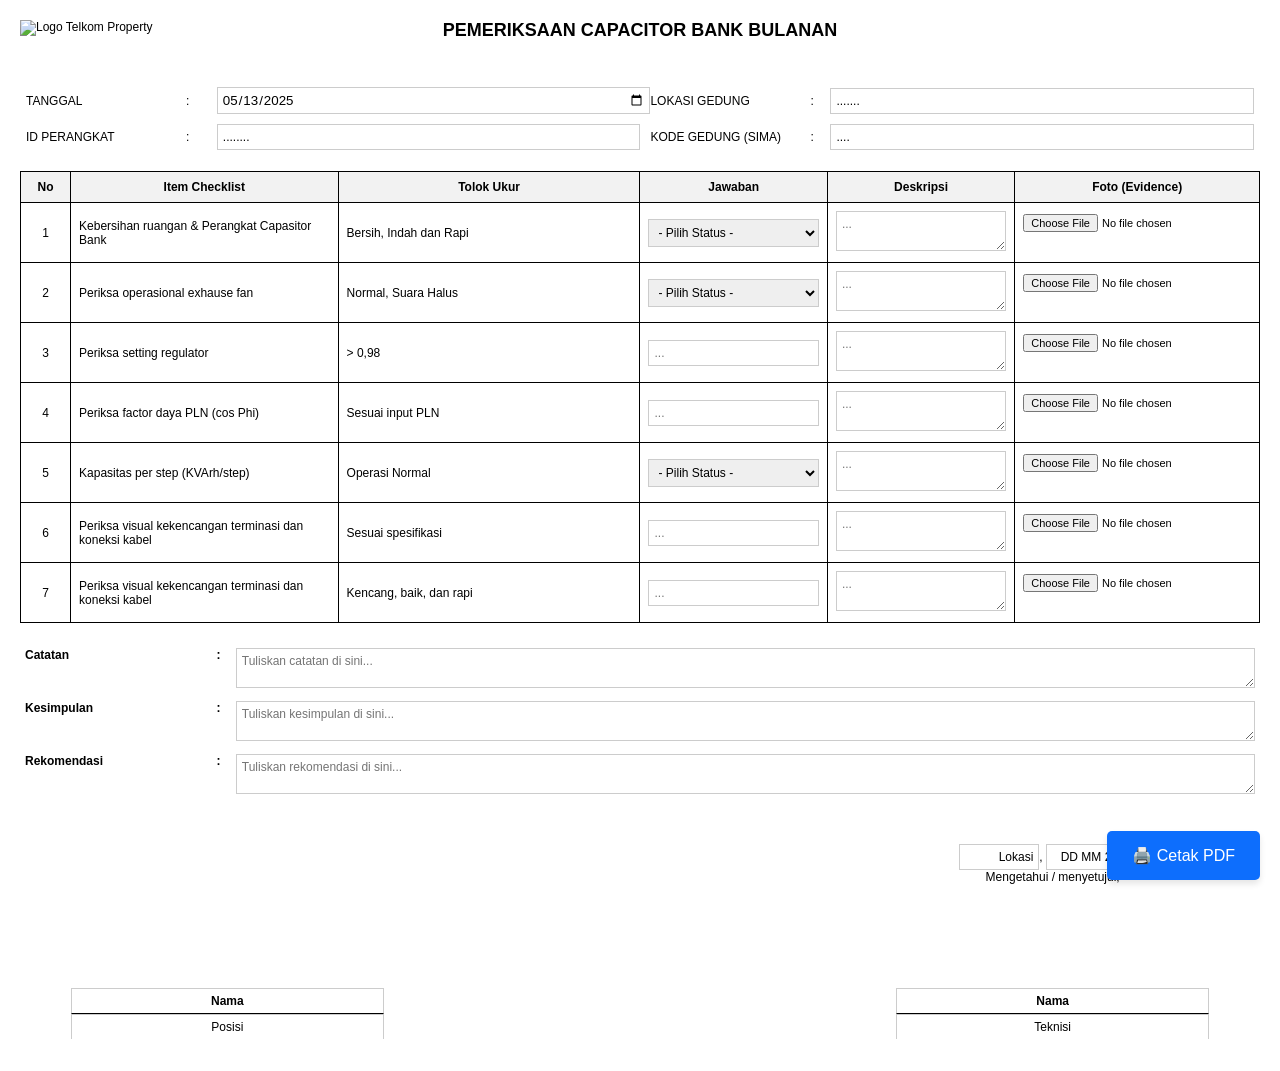
==== CAPACITOR_BULANAN.html @ 98029580 "Add files via upload" ====
<!DOCTYPE html>
<html lang="id">
<head>
    <meta charset="UTF-8">
    <title>Pemeriksaan Capacitor Bank Bulanan</title>
    <style>
        /* Pengaturan Dasar Layar */
        body { font-family: Arial, sans-serif; margin: 20px; font-size: 12px; }
        
        /* Layout Header & Logo */
        .header-container {
            display: flex; align-items: center; justify-content: center;
            position: relative;
            margin-bottom: 40px; /* <--- Ini untuk memberi Jarak/Spasi ke bawah dengan info tabel */
        }
        .logo-wrapper { position: absolute; left: 0; top: 0; }
        .logo-img { max-height: 60px; max-width: 180px; object-fit: contain; }
        
        h2 { text-align: center; margin: 0; }
        
        /* Layout Tabel Informasi */
        .header-info { width: 100%; margin-bottom: 15px; }
        .header-info td { padding: 4px; border: none; }
        
        /* Layout Tabel Checklist */
        table.checklist { width: 100%; border-collapse: collapse; margin-bottom: 20px; table-layout: fixed; word-wrap: break-word;}
        table.checklist, table.checklist th, table.checklist td { border: 1px solid black; }
        table.checklist th, table.checklist td { padding: 8px; vertical-align: middle; }
        table.checklist th { background-color: #f2f2f2; text-align: center; }
        
        /* Layout Tabel Catatan (Di Luar Tabel Utama) */
        table.notes-table { width: 100%; border-collapse: collapse; margin-bottom: 10px; }
        table.notes-table td { padding: 5px; vertical-align: top; border: none; }
        .notes-label { width: 15%; font-weight: bold; }
        .notes-colon { width: 2%; text-align: center; font-weight: bold; }
        .notes-input { width: 83%; }

        /* Input Dasar */
        input[type="text"], select, textarea {
            width: 100%; box-sizing: border-box; padding: 5px;
            font-family: inherit; font-size: inherit; border: 1px solid #ccc;
        }
        .file-input { margin-bottom: 5px; font-size: 11px; width: 100%; }
        
        /* Wrapper Gambar & Tombol Hapus */
        .img-wrapper { position: relative; display: inline-block; margin-top: 5px; }
        .preview-img { max-width: 140px; height: auto; display: none; border: 1px solid #ccc; }
        .btn-remove {
            position: absolute; top: -5px; right: -5px;
            background: #dc3545; color: white; border: none; border-radius: 50%;
            width: 20px; height: 20px; font-size: 12px; font-weight: bold;
            cursor: pointer; display: none; line-height: 18px; text-align: center; padding: 0;
        }
        .btn-remove:hover { background: #c82333; }

        /* Pengaturan Tanda Tangan */
        .signature-table { width: 100%; border: none; margin-top: 30px; text-align: center; }
        .signature-table td { border: none; padding: 10px; }
        .input-inline {
            border: none; border-bottom: 1px dashed #000; background: transparent;
            font-family: inherit; font-size: inherit; text-align: center; padding: 2px;
        }
        .input-inline.bold { font-weight: bold; border-bottom: 1px solid #000; width: 80%; }
        .input-inline.normal { border-bottom: none; width: 80%; }

        /* Tombol Cetak */
        .btn-print {
            position: fixed; bottom: 20px; right: 20px; padding: 15px 25px;
            background-color: #0d6efd; color: white; border: none; border-radius: 5px;
            font-size: 16px; cursor: pointer; box-shadow: 0 4px 6px rgba(0,0,0,0.1); z-index: 1000;
        }
        .btn-print:hover { background-color: #0b5ed7; }

        /* PENGATURAN CETAK (PRINT) */
        @media print {
            body { margin: 0; }
            .no-print { display: none !important; }
            input[type="text"], select, textarea, .input-inline {
                border: none !important; background: transparent !important;
                appearance: none; -webkit-appearance: none; padding: 0; margin: 0;
                color: black; resize: none;
            }
            select { background-image: none !important; }
            ::-ms-expand { display: none; }
            table.checklist th { -webkit-print-color-adjust: exact; print-color-adjust: exact; }
            @page { size: A4; margin: 10mm; }
        }
    </style>
</head>
<body>

    <button class="btn-print no-print" onclick="window.print()">🖨️ Cetak PDF</button>

    <div class="header-container">
        <div class="logo-wrapper">
            <img src="https://telkomproperty.co.id/_next/image?url=%2F_next%2Fstatic%2Fmedia%2FlogoTelkomHeader.ff908c55.png&w=3840&q=75" class="logo-img" alt="Logo Telkom Property">
        </div>
        <h2>PEMERIKSAAN CAPACITOR BANK BULANAN</h2>
    </div>

    <table class="header-info">
        <tr>
            <td width="150">TANGGAL</td>
            <td>:</td>
            <td><input type="date" value="2025-05-13" style="border:1px solid #ccc; font-family:inherit; padding:4px; width:100%;"></td>
            <td width="150">LOKASI GEDUNG</td>
            <td width="10">:</td>
            <td><input type="text" value="......."></td>
        </tr>
        <tr>
            <td>ID PERANGKAT</td>
            <td>:</td>
            <td><input type="text" value="........"></td>
            <td>KODE GEDUNG (SIMA)</td>
            <td>:</td>
            <td><input type="text" value="...."></td>
        </tr>

    </table>

    <table class="checklist">
        <thead>
            <tr>
                <th width="3%">No</th>
                <th width="22%">Item Checklist</th>
                <th width="25%">Tolok Ukur</th>
                <th width="15%">Jawaban</th>
                <th width="15%">Deskripsi</th>
                <th width="20%">Foto (Evidence)</th>
            </tr>
        </thead>
        <tbody id="checklist-body">
        </tbody>
    </table>

    <table class="notes-table">
        <tr>
            <td class="notes-label">Catatan</td>
            <td class="notes-colon">:</td>
            <td class="notes-input"><textarea rows="2" placeholder="Tuliskan catatan di sini..."></textarea></td>
        </tr>
        <tr>
            <td class="notes-label">Kesimpulan</td>
            <td class="notes-colon">:</td>
            <td class="notes-input"><textarea rows="2" placeholder="Tuliskan kesimpulan di sini..."></textarea></td>
        </tr>
        <tr>
            <td class="notes-label">Rekomendasi</td>
            <td class="notes-colon">:</td>
            <td class="notes-input"><textarea rows="2" placeholder="Tuliskan rekomendasi di sini..."></textarea></td>
        </tr>
    </table>

    <table class="signature-table">
        <tr>
            <td width="33%"></td>
            <td width="33%"></td>
            <td width="33%">
                <input type="text" class="input-inline" style="width:80px; text-align:right;" value="Lokasi">, 
                <input type="text" class="input-inline" style="width:100px;" value="DD MM 2025"><br>
                Mengetahui / menyetujui,
            </td>
        </tr>
        <tr>
            <td style="height: 60px;"></td>
            <td></td>
            <td></td>
        </tr>
        <tr>
            <td>
                <input type="text" class="input-inline bold" value="Nama"><br>
                <input type="text" class="input-inline normal" value="Posisi">
            </td>
            <td></td>
            <td>
                <input type="text" class="input-inline bold" value="Nama"><br>
                <input type="text" class="input-inline normal" value="Teknisi">
            </td>
        </tr>
    </table>

<script>
        // --- 1. DATA ITEM CHECKLIST ---
        const items = [
            { id: '1', name: "Kebersihan ruangan & Perangkat Capasitor Bank", type: 'radio', options:['Bersih. Indah. dan Rapi', 'Tidak Bersih. Indah. dan Rapi'], placeholder: 'Bersih, Indah dan Rapi' },
            { id: '2', name: "Periksa operasional exhause fan", type: 'radio', options:['Normal', 'Tidak normal'], placeholder: 'Normal, Suara Halus' },
            { id: '3', name: "Periksa setting regulator", type: 'input',  placeholder: '> 0,98'},
            { id: '4', name: "Periksa factor daya PLN (cos Phi) ", type: 'input',  placeholder: 'Sesuai input PLN'},
            { id: '5', name: "Kapasitas per step (KVArh/step)", type: 'radio', options:['Normal', 'Tidak Normal'] , placeholder: 'Operasi Normal'},
            { id: '6', name: "Periksa visual kekencangan terminasi dan koneksi kabel", type: 'input',  placeholder: 'Sesuai spesifikasi'},
            { id: '7', name: "Periksa visual kekencangan terminasi dan koneksi kabel", type: 'input',  placeholder: 'Kencang, baik, dan rapi'},
        ];

        // --- 2. FUNGSI MERENDER TABEL ---
        const tbody = document.getElementById('checklist-body');
        let tableContent = '';

        items.forEach(item => {
            let jawabanInput = '';
            if (item.type === 'radio') {
                jawabanInput = `<select><option value="">- Pilih Status -</option>${item.options.map(opt => `<option value="${opt}">${opt}</option>`).join('')}</select>`;
            } else if (item.type === 'textarea') {
                jawabanInput = `<textarea rows="2" placeholder="..."></textarea>`;
            } else {
                jawabanInput = `<input type="text" placeholder="...">`;
            }

            tableContent += `
                <tr>
                    <td style="text-align: center;">${item.id}</td>
                    <td>${item.name}</td>
                    <td>${item.placeholder}</td>
                    <td>${jawabanInput}</td>
                    <td><textarea rows="2" placeholder="..."></textarea></td>
                    <td>
                        <input type="file" accept="image/*" id="input_foto${item.id}" class="file-input no-print" onchange="previewAndCompressImage(event, 'foto${item.id}')">
                        <div class="img-wrapper">
                            <img id="foto${item.id}" class="preview-img">
                            <button id="btn_foto${item.id}" class="btn-remove no-print" onclick="removeImage('foto${item.id}')">✖</button>
                        </div>
                    </td>
                </tr>
            `;
        });
        tbody.innerHTML = tableContent;

        // --- 3. FUNGSI KOMPRESI GAMBAR (Setara ~110 DPI) ---
        function compressImage(file, callback) {
            const reader = new FileReader();
            reader.readAsDataURL(file);
            reader.onload = function(event) {
                const img = new Image();
                img.src = event.target.result;
                img.onload = function() {
                    const canvas = document.createElement('canvas');
                    const ctx = canvas.getContext('2d');

                    // Batasi resolusi maksimal 800px agar ringan namun tetap jelas saat diprint
                    const MAX_WIDTH = 800;
                    const MAX_HEIGHT = 800;
                    let width = img.width;
                    let height = img.height;

                    if (width > height) {
                        if (width > MAX_WIDTH) { height *= MAX_WIDTH / width; width = MAX_WIDTH; }
                    } else {
                        if (height > MAX_HEIGHT) { width *= MAX_HEIGHT / height; height = MAX_HEIGHT; }
                    }

                    canvas.width = width;
                    canvas.height = height;
                    ctx.drawImage(img, 0, 0, width, height);

                    // Konversi ke JPEG dengan kualitas 70% (0.7)
                    const compressedDataUrl = canvas.toDataURL('image/jpeg', 0.7);
                    callback(compressedDataUrl);
                };
            };
        }

        // --- 4. FUNGSI UPLOAD, KOMPRESI, & ANTI DUPLIKAT ---
        let uploadedFiles = new Set();

        function previewAndCompressImage(event, imageId) {
            var input = event.target;
            if (input.files && input.files[0]) {
                var file = input.files[0];
                var fileKey = file.name + "_" + file.size + "_" + file.lastModified;

                // Cek Duplikat
                if (uploadedFiles.has(fileKey)) {
                    alert("⚠️ PERINGATAN: Foto '" + file.name + "' sudah digunakan di item lain!");
                    input.value = ""; return;
                }

                // Proses Kompresi
                compressImage(file, function(compressedData) {
                    var imgElement = document.getElementById(imageId);
                    var btnElement = document.getElementById("btn_" + imageId);
                    
                    var oldKey = imgElement.getAttribute("data-filekey");
                    if (oldKey) uploadedFiles.delete(oldKey);

                    uploadedFiles.add(fileKey);
                    imgElement.setAttribute("data-filekey", fileKey);

                    // Tampilkan gambar yang sudah dikompres
                    imgElement.src = compressedData;
                    imgElement.style.display = 'block';
                    btnElement.style.display = 'block'; 
                    input.style.display = 'none'; 
                });
            }
        }

        // --- 5. FUNGSI HAPUS GAMBAR ---
        function removeImage(imageId) {
            var imgElement = document.getElementById(imageId);
            var btnElement = document.getElementById("btn_" + imageId);
            var inputElement = document.getElementById("input_" + imageId);

            var fileKey = imgElement.getAttribute("data-filekey");
            if (fileKey) {
                uploadedFiles.delete(fileKey);
                imgElement.removeAttribute("data-filekey");
            }

            imgElement.src = ""; imgElement.style.display = 'none'; btnElement.style.display = 'none'; 
            inputElement.value = ""; inputElement.style.display = 'block'; 
        }
    </script>
</body>
</html>
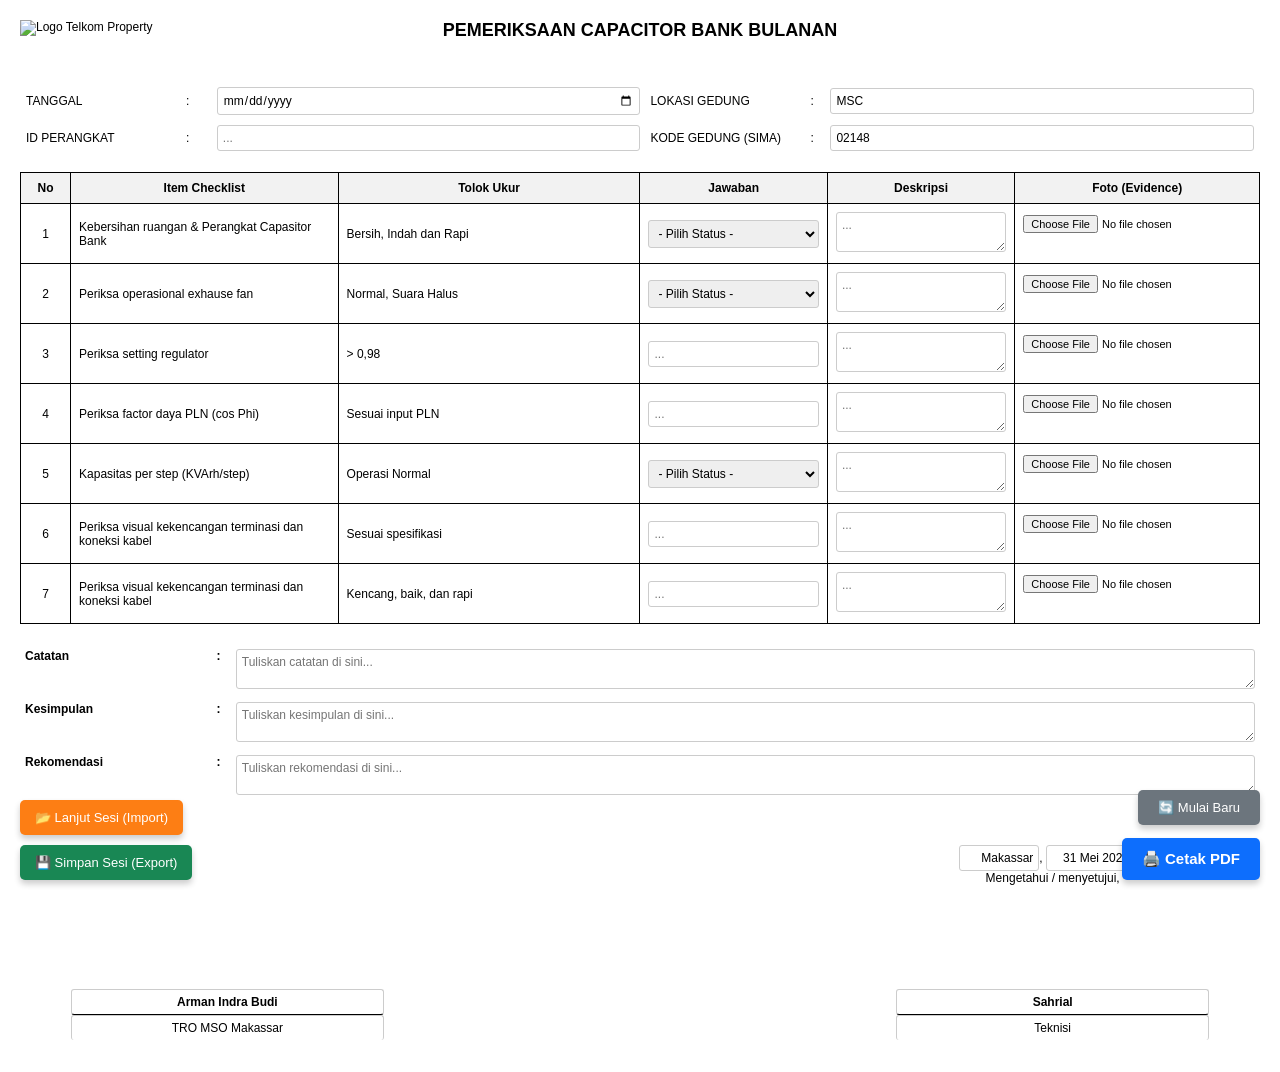
==== commit 414678da: "Add files via upload" ====
--- a/CAPACITOR_BULANAN.html
+++ b/CAPACITOR_BULANAN.html
@@ -5,13 +5,13 @@
     <title>Pemeriksaan Capacitor Bank Bulanan</title>
     <style>
         /* Pengaturan Dasar Layar */
-        body { font-family: Arial, sans-serif; margin: 20px; font-size: 12px; }
+        body { font-family: 'Segoe UI', Arial, sans-serif; margin: 20px; font-size: 12px; }
         
         /* Layout Header & Logo */
         .header-container {
             display: flex; align-items: center; justify-content: center;
             position: relative;
-            margin-bottom: 40px; /* <--- Ini untuk memberi Jarak/Spasi ke bawah dengan info tabel */
+            margin-bottom: 40px; 
         }
         .logo-wrapper { position: absolute; left: 0; top: 0; }
         .logo-img { max-height: 60px; max-width: 180px; object-fit: contain; }
@@ -36,13 +36,18 @@
         .notes-input { width: 83%; }
 
         /* Input Dasar */
-        input[type="text"], select, textarea {
+        input[type="text"], input[type="date"], select, textarea {
             width: 100%; box-sizing: border-box; padding: 5px;
-            font-family: inherit; font-size: inherit; border: 1px solid #ccc;
+            font-family: inherit; font-size: inherit; border: 1px solid #ccc; border-radius: 3px;
         }
         .file-input { margin-bottom: 5px; font-size: 11px; width: 100%; }
-        
+
+        /* Highlight Merah untuk Field Kosong (Validasi) */
+        .error-field { border: 2px solid #dc3545 !important; background-color: #fff0f0 !important; }
+        .error-img { border: 2px dashed #dc3545 !important; padding: 5px; border-radius: 5px; background-color: #fff0f0; }
+
         /* Wrapper Gambar & Tombol Hapus */
+        .img-container { min-height: 30px; }
         .img-wrapper { position: relative; display: inline-block; margin-top: 5px; }
         .preview-img { max-width: 140px; height: auto; display: none; border: 1px solid #ccc; }
         .btn-remove {
@@ -63,23 +68,46 @@
         .input-inline.bold { font-weight: bold; border-bottom: 1px solid #000; width: 80%; }
         .input-inline.normal { border-bottom: none; width: 80%; }
 
-        /* Tombol Cetak */
+        /* ================= TATA LETAK TOMBOL ================= */
         .btn-print {
-            position: fixed; bottom: 20px; right: 20px; padding: 15px 25px;
+            position: fixed; bottom: 20px; right: 20px; padding: 12px 20px;
             background-color: #0d6efd; color: white; border: none; border-radius: 5px;
-            font-size: 16px; cursor: pointer; box-shadow: 0 4px 6px rgba(0,0,0,0.1); z-index: 1000;
+            font-size: 15px; font-weight: bold; cursor: pointer; box-shadow: 0 4px 6px rgba(0,0,0,0.2); z-index: 1000;
         }
         .btn-print:hover { background-color: #0b5ed7; }
+        
+        .btn-reset {
+            position: fixed; bottom: 75px; right: 20px; padding: 10px 20px;
+            background-color: #6c757d; color: white; border: none; border-radius: 5px;
+            font-size: 13px; cursor: pointer; box-shadow: 0 4px 6px rgba(0,0,0,0.2); z-index: 1000;
+        }
+        .btn-reset:hover { background-color: #5a6268; }
+
+        .btn-export {
+            position: fixed; bottom: 20px; left: 20px; padding: 10px 15px;
+            background-color: #198754; color: white; border: none; border-radius: 5px;
+            font-size: 13px; cursor: pointer; box-shadow: 0 4px 6px rgba(0,0,0,0.2); z-index: 1000;
+        }
+        .btn-export:hover { background-color: #157347; }
+        
+        .btn-import {
+            position: fixed; bottom: 65px; left: 20px; padding: 10px 15px;
+            background-color: #fd7e14; color: white; border: none; border-radius: 5px;
+            font-size: 13px; cursor: pointer; box-shadow: 0 4px 6px rgba(0,0,0,0.2); z-index: 1000;
+        }
+        .btn-import:hover { background-color: #e37112; }
 
         /* PENGATURAN CETAK (PRINT) */
         @media print {
             body { margin: 0; }
             .no-print { display: none !important; }
-            input[type="text"], select, textarea, .input-inline {
+            input[type="text"], input[type="date"], select, textarea, .input-inline {
                 border: none !important; background: transparent !important;
                 appearance: none; -webkit-appearance: none; padding: 0; margin: 0;
                 color: black; resize: none;
             }
+            .error-field { background-color: transparent !important; }
+            .error-img { border: none !important; background-color: transparent !important; padding: 0; }
             select { background-image: none !important; }
             ::-ms-expand { display: none; }
             table.checklist th { -webkit-print-color-adjust: exact; print-color-adjust: exact; }
@@ -89,7 +117,12 @@
 </head>
 <body>
 
-    <button class="btn-print no-print" onclick="window.print()">🖨️ Cetak PDF</button>
+    <button class="btn-print no-print" onclick="validateAndPrint()">🖨️ Cetak PDF</button>
+    <button class="btn-reset no-print" onclick="resetForm()">🔄 Mulai Baru</button>
+
+    <button class="btn-export no-print" onclick="exportSession()">💾 Simpan Sesi (Export)</button>
+    <button class="btn-import no-print" onclick="document.getElementById('importFile').click()">📂 Lanjut Sesi (Import)</button>
+    <input type="file" id="importFile" accept=".json" style="display: none;" class="no-print" onchange="importSession(event)">
 
     <div class="header-container">
         <div class="logo-wrapper">
@@ -102,20 +135,19 @@
         <tr>
             <td width="150">TANGGAL</td>
             <td>:</td>
-            <td><input type="date" value="2025-05-13" style="border:1px solid #ccc; font-family:inherit; padding:4px; width:100%;"></td>
+            <td><input type="date" value="" class="save-target"></td>
             <td width="150">LOKASI GEDUNG</td>
             <td width="10">:</td>
-            <td><input type="text" value="......."></td>
+            <td><input type="text" value="MSC" class="save-target"></td>
         </tr>
         <tr>
             <td>ID PERANGKAT</td>
             <td>:</td>
-            <td><input type="text" value="........"></td>
+            <td><input type="text" value="" placeholder="..." class="save-target"></td>
             <td>KODE GEDUNG (SIMA)</td>
             <td>:</td>
-            <td><input type="text" value="...."></td>
-        </tr>
-
+            <td><input type="text" value="02148" class="save-target"></td>
+        </tr>
     </table>
 
     <table class="checklist">
@@ -137,17 +169,17 @@
         <tr>
             <td class="notes-label">Catatan</td>
             <td class="notes-colon">:</td>
-            <td class="notes-input"><textarea rows="2" placeholder="Tuliskan catatan di sini..."></textarea></td>
+            <td class="notes-input"><textarea rows="2" placeholder="Tuliskan catatan di sini..." class="save-target"></textarea></td>
         </tr>
         <tr>
             <td class="notes-label">Kesimpulan</td>
             <td class="notes-colon">:</td>
-            <td class="notes-input"><textarea rows="2" placeholder="Tuliskan kesimpulan di sini..."></textarea></td>
+            <td class="notes-input"><textarea rows="2" placeholder="Tuliskan kesimpulan di sini..." class="save-target"></textarea></td>
         </tr>
         <tr>
             <td class="notes-label">Rekomendasi</td>
             <td class="notes-colon">:</td>
-            <td class="notes-input"><textarea rows="2" placeholder="Tuliskan rekomendasi di sini..."></textarea></td>
+            <td class="notes-input"><textarea rows="2" placeholder="Tuliskan rekomendasi di sini..." class="save-target"></textarea></td>
         </tr>
     </table>
 
@@ -156,8 +188,8 @@
             <td width="33%"></td>
             <td width="33%"></td>
             <td width="33%">
-                <input type="text" class="input-inline" style="width:80px; text-align:right;" value="Lokasi">, 
-                <input type="text" class="input-inline" style="width:100px;" value="DD MM 2025"><br>
+                <input type="text" class="input-inline save-target" style="width:80px; text-align:right;" value="Makassar">, 
+                <input type="text" class="input-inline save-target" style="width:100px;" value="31 Mei 2025"><br>
                 Mengetahui / menyetujui,
             </td>
         </tr>
@@ -168,18 +200,18 @@
         </tr>
         <tr>
             <td>
-                <input type="text" class="input-inline bold" value="Nama"><br>
-                <input type="text" class="input-inline normal" value="Posisi">
+                <input type="text" class="input-inline bold save-target" value="Arman Indra Budi"><br>
+                <input type="text" class="input-inline normal save-target" value="TRO MSO Makassar">
             </td>
             <td></td>
             <td>
-                <input type="text" class="input-inline bold" value="Nama"><br>
-                <input type="text" class="input-inline normal" value="Teknisi">
+                <input type="text" class="input-inline bold save-target" value="Sahrial"><br>
+                <input type="text" class="input-inline normal save-target" value="Teknisi">
             </td>
         </tr>
     </table>
 
-<script>
+    <script>
         // --- 1. DATA ITEM CHECKLIST ---
         const items = [
             { id: '1', name: "Kebersihan ruangan & Perangkat Capasitor Bank", type: 'radio', options:['Bersih. Indah. dan Rapi', 'Tidak Bersih. Indah. dan Rapi'], placeholder: 'Bersih, Indah dan Rapi' },
@@ -198,11 +230,11 @@
         items.forEach(item => {
             let jawabanInput = '';
             if (item.type === 'radio') {
-                jawabanInput = `<select><option value="">- Pilih Status -</option>${item.options.map(opt => `<option value="${opt}">${opt}</option>`).join('')}</select>`;
+                jawabanInput = `<select class="save-target"><option value="">- Pilih Status -</option>${item.options.map(opt => `<option value="${opt}">${opt}</option>`).join('')}</select>`;
             } else if (item.type === 'textarea') {
-                jawabanInput = `<textarea rows="2" placeholder="..."></textarea>`;
+                jawabanInput = `<textarea rows="2" placeholder="..." class="save-target"></textarea>`;
             } else {
-                jawabanInput = `<input type="text" placeholder="...">`;
+                jawabanInput = `<input type="text" placeholder="..." class="save-target">`;
             }
 
             tableContent += `
@@ -211,12 +243,14 @@
                     <td>${item.name}</td>
                     <td>${item.placeholder}</td>
                     <td>${jawabanInput}</td>
-                    <td><textarea rows="2" placeholder="..."></textarea></td>
+                    <td><textarea rows="2" placeholder="..." class="save-target"></textarea></td>
                     <td>
-                        <input type="file" accept="image/*" id="input_foto${item.id}" class="file-input no-print" onchange="previewAndCompressImage(event, 'foto${item.id}')">
-                        <div class="img-wrapper">
-                            <img id="foto${item.id}" class="preview-img">
-                            <button id="btn_foto${item.id}" class="btn-remove no-print" onclick="removeImage('foto${item.id}')">✖</button>
+                        <div class="img-container" id="container_foto${item.id}">
+                            <input type="file" accept="image/*" id="input_foto${item.id}" class="file-input no-print" onchange="previewAndCompressImage(event, 'foto${item.id}')">
+                            <div class="img-wrapper">
+                                <img id="foto${item.id}" class="preview-img">
+                                <button id="btn_foto${item.id}" class="btn-remove no-print" onclick="removeImage('foto${item.id}')">✖</button>
+                            </div>
                         </div>
                     </td>
                 </tr>
@@ -224,7 +258,143 @@
         });
         tbody.innerHTML = tableContent;
 
-        // --- 3. FUNGSI KOMPRESI GAMBAR (Setara ~110 DPI) ---
+        // =========================================================================
+        // 3. FITUR AUTO-SAVE (LOCAL STORAGE)
+        // =========================================================================
+        const SESSION_KEY = "Checklist_" + document.title.replace(/\s+/g, '_');
+
+        function saveSession() {
+            const data = { inputs: [], images: {} };
+            
+            document.querySelectorAll('.save-target, input[type="date"]').forEach(el => {
+                data.inputs.push(el.value);
+            });
+
+            document.querySelectorAll('.preview-img').forEach(img => {
+                if (img.src && img.style.display === 'block') {
+                    data.images[img.id] = { src: img.src, fileKey: img.getAttribute('data-filekey') };
+                }
+            });
+            localStorage.setItem(SESSION_KEY, JSON.stringify(data));
+        }
+
+        function loadSession() {
+            const stored = localStorage.getItem(SESSION_KEY);
+            if (stored) {
+                const data = JSON.parse(stored);
+                
+                document.querySelectorAll('.save-target, input[type="date"]').forEach((el, index) => {
+                    if (data.inputs[index] !== undefined) el.value = data.inputs[index];
+                });
+
+                for (let id in data.images) {
+                    let imgInfo = data.images[id];
+                    let imgElement = document.getElementById(id);
+                    let btnElement = document.getElementById("btn_" + id);
+                    let inputElement = document.getElementById("input_" + id);
+
+                    if (imgElement && imgInfo.src) {
+                        imgElement.src = imgInfo.src;
+                        imgElement.style.display = 'block';
+                        imgElement.setAttribute("data-filekey", imgInfo.fileKey);
+                        uploadedFiles.add(imgInfo.fileKey); 
+                        
+                        if (btnElement) btnElement.style.display = 'block';
+                        if (inputElement) inputElement.style.display = 'none';
+                    }
+                }
+            }
+        }
+
+        document.addEventListener('input', saveSession);
+        document.addEventListener('change', saveSession);
+        window.onload = loadSession;
+
+        // =========================================================================
+        // 4. FITUR EXPORT & IMPORT (PINDAH DEVICE)
+        // =========================================================================
+        function exportSession() {
+            saveSession(); 
+            const stored = localStorage.getItem(SESSION_KEY);
+            if (!stored || JSON.parse(stored).inputs.every(val => val === "")) {
+                return alert("Belum ada data untuk diexport!");
+            }
+
+            const dataStr = "data:text/json;charset=utf-8," + encodeURIComponent(stored);
+            const downloadAnchorNode = document.createElement('a');
+            downloadAnchorNode.setAttribute("href", dataStr);
+            downloadAnchorNode.setAttribute("download", SESSION_KEY + "_Export.json");
+            document.body.appendChild(downloadAnchorNode); 
+            downloadAnchorNode.click();
+            downloadAnchorNode.remove();
+        }
+
+        function importSession(event) {
+            const file = event.target.files[0];
+            if (!file) return;
+
+            const reader = new FileReader();
+            reader.onload = function(e) {
+                try {
+                    JSON.parse(e.target.result); 
+                    localStorage.setItem(SESSION_KEY, e.target.result);
+                    alert("✅ Sesi berhasil dimuat! Halaman akan dimuat ulang.");
+                    location.reload(); 
+                } catch(err) {
+                    alert("❌ File sesi tidak valid atau rusak!");
+                }
+                event.target.value = ""; 
+            };
+            reader.readAsText(file);
+        }
+
+        // =========================================================================
+        // 5. FITUR VALIDASI SEBELUM CETAK
+        // =========================================================================
+        function validateAndPrint() {
+            let isValid = true;
+
+            document.querySelectorAll('.save-target, input[type="date"]').forEach(el => {
+                el.classList.remove('error-field'); 
+                if (el.value.trim() === '') {
+                    el.classList.add('error-field');
+                    isValid = false;
+                }
+            });
+
+            items.forEach(item => {
+                let img = document.getElementById('foto' + item.id);
+                let container = document.getElementById('container_foto' + item.id);
+                if (container) container.classList.remove('error-img');
+
+                if (img && img.style.display !== 'block') {
+                    if (container) container.classList.add('error-img');
+                    isValid = false;
+                }
+            });
+
+            if (isValid) {
+                window.print();
+            } else {
+                alert("⚠️ GAGAL MENCETAK!\n\nHarap isi semua kotak dan unggah semua foto bukti. (Periksa bagian yang ditandai merah).");
+            }
+        }
+
+        // =========================================================================
+        // 6. FITUR RESET FORM
+        // =========================================================================
+        function resetForm() {
+            if (confirm("⚠️ PERINGATAN!\nApakah Anda yakin ingin MENGHAPUS semua isian dan foto untuk memulai inspeksi baru? Data lama tidak bisa dikembalikan kecuali sudah Anda Export.")) {
+                localStorage.removeItem(SESSION_KEY);
+                location.reload(); 
+            }
+        }
+
+        // =========================================================================
+        // 7. FUNGSI KOMPRESI & ANTI DUPLIKAT GAMBAR
+        // =========================================================================
+        let uploadedFiles = new Set();
+
         function compressImage(file, callback) {
             const reader = new FileReader();
             reader.readAsDataURL(file);
@@ -234,32 +404,18 @@
                 img.onload = function() {
                     const canvas = document.createElement('canvas');
                     const ctx = canvas.getContext('2d');
-
-                    // Batasi resolusi maksimal 800px agar ringan namun tetap jelas saat diprint
-                    const MAX_WIDTH = 800;
-                    const MAX_HEIGHT = 800;
-                    let width = img.width;
-                    let height = img.height;
-
-                    if (width > height) {
-                        if (width > MAX_WIDTH) { height *= MAX_WIDTH / width; width = MAX_WIDTH; }
-                    } else {
-                        if (height > MAX_HEIGHT) { width *= MAX_HEIGHT / height; height = MAX_HEIGHT; }
-                    }
-
-                    canvas.width = width;
-                    canvas.height = height;
+                    const MAX_WIDTH = 800; const MAX_HEIGHT = 800;
+                    let width = img.width; let height = img.height;
+
+                    if (width > height) { if (width > MAX_WIDTH) { height *= MAX_WIDTH / width; width = MAX_WIDTH; } } 
+                    else { if (height > MAX_HEIGHT) { width *= MAX_HEIGHT / height; height = MAX_HEIGHT; } }
+
+                    canvas.width = width; canvas.height = height;
                     ctx.drawImage(img, 0, 0, width, height);
-
-                    // Konversi ke JPEG dengan kualitas 70% (0.7)
-                    const compressedDataUrl = canvas.toDataURL('image/jpeg', 0.7);
-                    callback(compressedDataUrl);
+                    callback(canvas.toDataURL('image/jpeg', 0.7));
                 };
             };
         }
-
-        // --- 4. FUNGSI UPLOAD, KOMPRESI, & ANTI DUPLIKAT ---
-        let uploadedFiles = new Set();
 
         function previewAndCompressImage(event, imageId) {
             var input = event.target;
@@ -267,13 +423,11 @@
                 var file = input.files[0];
                 var fileKey = file.name + "_" + file.size + "_" + file.lastModified;
 
-                // Cek Duplikat
                 if (uploadedFiles.has(fileKey)) {
                     alert("⚠️ PERINGATAN: Foto '" + file.name + "' sudah digunakan di item lain!");
                     input.value = ""; return;
                 }
 
-                // Proses Kompresi
                 compressImage(file, function(compressedData) {
                     var imgElement = document.getElementById(imageId);
                     var btnElement = document.getElementById("btn_" + imageId);
@@ -284,16 +438,17 @@
                     uploadedFiles.add(fileKey);
                     imgElement.setAttribute("data-filekey", fileKey);
 
-                    // Tampilkan gambar yang sudah dikompres
                     imgElement.src = compressedData;
                     imgElement.style.display = 'block';
                     btnElement.style.display = 'block'; 
                     input.style.display = 'none'; 
+                    
+                    document.getElementById('container_' + imageId).classList.remove('error-img');
+                    saveSession(); 
                 });
             }
         }
 
-        // --- 5. FUNGSI HAPUS GAMBAR ---
         function removeImage(imageId) {
             var imgElement = document.getElementById(imageId);
             var btnElement = document.getElementById("btn_" + imageId);
@@ -307,6 +462,7 @@
 
             imgElement.src = ""; imgElement.style.display = 'none'; btnElement.style.display = 'none'; 
             inputElement.value = ""; inputElement.style.display = 'block'; 
+            saveSession(); 
         }
     </script>
 </body>
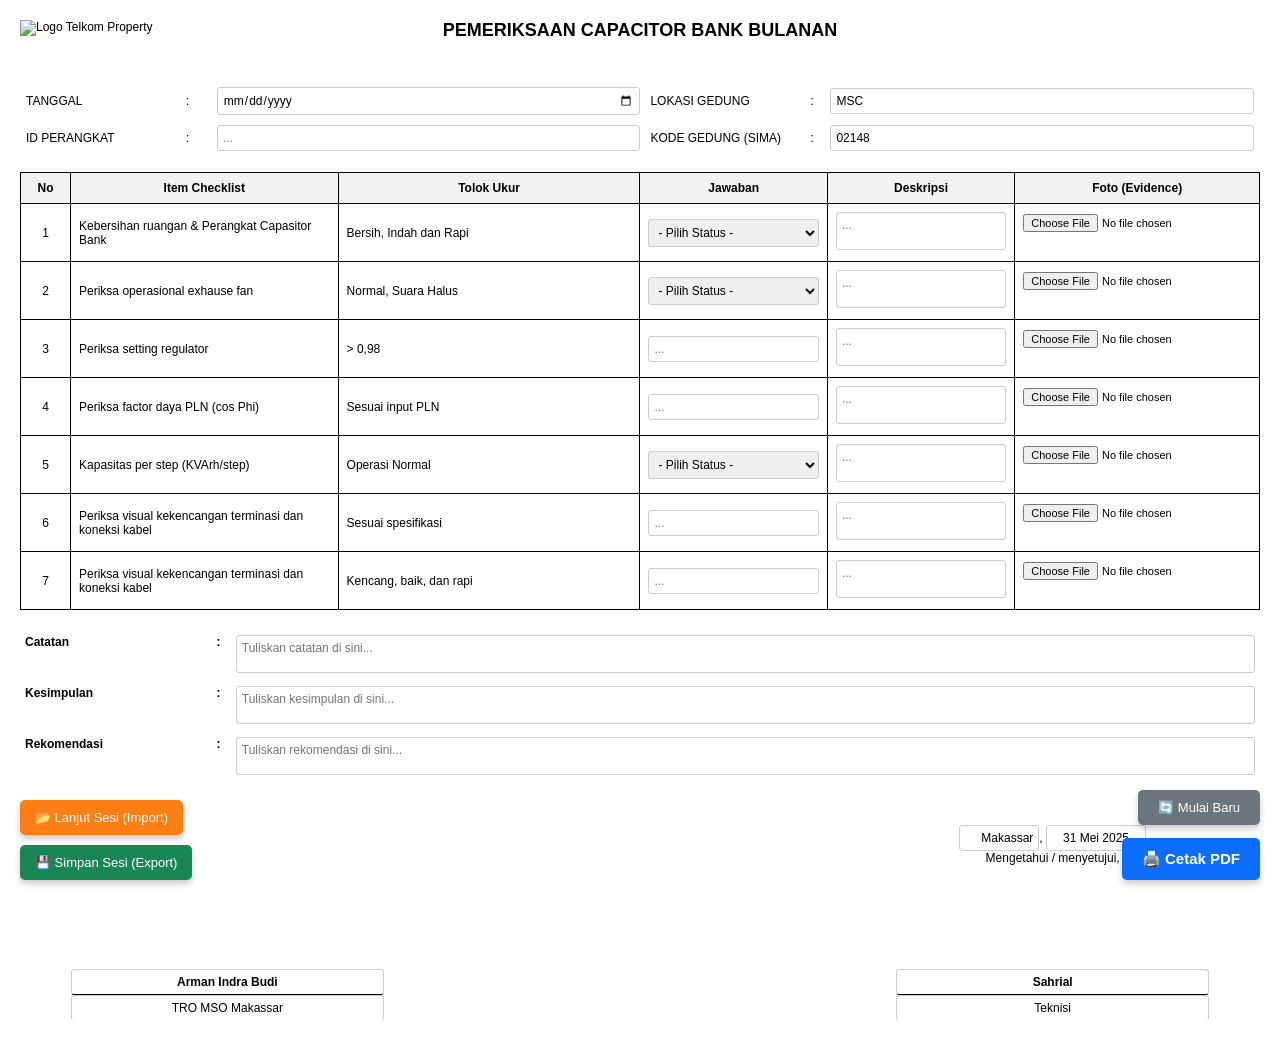
==== commit c4dd02e7: "Update CAPACITOR_BULANAN.html" ====
--- a/CAPACITOR_BULANAN.html
+++ b/CAPACITOR_BULANAN.html
@@ -40,6 +40,26 @@
             width: 100%; box-sizing: border-box; padding: 5px;
             font-family: inherit; font-size: inherit; border: 1px solid #ccc; border-radius: 3px;
         }
+
+        /* Tampilan Textarea di Layar */
+        textarea {
+            resize: none; 
+            overflow: hidden; 
+            white-space: pre-wrap; 
+            word-wrap: break-word; 
+            min-height: 35px; 
+        }
+
+        /* Elemen Bayangan Khusus untuk Print (Jawaban & Deskripsi) */
+        .print-text {
+            display: none; /* Sembunyikan di layar normal */
+            white-space: pre-wrap;
+            word-wrap: break-word;
+            padding: 2px 0;
+            font-family: inherit;
+            font-size: inherit;
+        }
+
         .file-input { margin-bottom: 5px; font-size: 11px; width: 100%; }
 
         /* Highlight Merah untuk Field Kosong (Validasi) */
@@ -101,17 +121,33 @@
         @media print {
             body { margin: 0; }
             .no-print { display: none !important; }
-            input[type="text"], input[type="date"], select, textarea, .input-inline {
+            
+            /* Sembunyikan styling kotak pada tabel info atas */
+            .header-info input[type="text"], .header-info input[type="date"], .input-inline {
                 border: none !important; background: transparent !important;
                 appearance: none; -webkit-appearance: none; padding: 0; margin: 0;
-                color: black; resize: none;
-            }
-            .error-field { background-color: transparent !important; }
+                color: black;
+            }
+
+            .error-field { background-color: transparent !important; border: none !important; }
             .error-img { border: none !important; background-color: transparent !important; padding: 0; }
             select { background-image: none !important; }
             ::-ms-expand { display: none; }
+            @page { size: A4; margin: 10mm; }
+
+            /* Paksa tabel tidak meluber */
+            table.checklist { width: 100% !important; table-layout: fixed !important; }
             table.checklist th { -webkit-print-color-adjust: exact; print-color-adjust: exact; }
-            @page { size: A4; margin: 10mm; }
+            table.checklist td { word-wrap: break-word !important; }
+
+            /* Mengecilkan Tolok Ukur (kolom 3) dan memperbesar Jawaban (kolom 4) */
+            table.checklist th:nth-child(3) { width: 18% !important; } 
+            table.checklist th:nth-child(4) { width: 22% !important; } 
+
+            /* Matikan Select, Input text, dan Textarea di dalam tabel checklist... */
+            #checklist-body .save-target { display: none !important; }
+            /* ...lalu nyalakan Div Bayangan sebagai gantinya! */
+            .print-text { display: block !important; }
         }
     </style>
 </head>
@@ -259,9 +295,14 @@
         tbody.innerHTML = tableContent;
 
         // =========================================================================
-        // 3. FITUR AUTO-SAVE (LOCAL STORAGE)
+        // 3. FITUR AUTO-SAVE (LOCAL STORAGE) & AUTO-RESIZE TEXTAREA
         // =========================================================================
         const SESSION_KEY = "Checklist_" + document.title.replace(/\s+/g, '_');
+
+        function autoResizeTextarea(textarea) {
+            textarea.style.height = 'auto';
+            textarea.style.height = (textarea.scrollHeight) + 'px';
+        }
 
         function saveSession() {
             const data = { inputs: [], images: {} };
@@ -304,9 +345,17 @@
                     }
                 }
             }
-        }
-
-        document.addEventListener('input', saveSession);
+            // Panggil auto-resize untuk semua textarea saat halaman dimuat
+            document.querySelectorAll('textarea').forEach(el => autoResizeTextarea(el));
+        }
+
+        document.addEventListener('input', function(event) {
+            if (event.target.tagName.toLowerCase() === 'textarea') {
+                autoResizeTextarea(event.target);
+            }
+            saveSession();
+        });
+
         document.addEventListener('change', saveSession);
         window.onload = loadSession;
 
@@ -349,10 +398,33 @@
         }
 
         // =========================================================================
-        // 5. FITUR VALIDASI SEBELUM CETAK
+        // 5. FITUR VALIDASI SEBELUM CETAK & DIV BAYANGAN
         // =========================================================================
         function validateAndPrint() {
             let isValid = true;
+
+            // --- TRIK JITU: Buat div bayangan khusus untuk print (Berlaku untuk Jawaban & Deskripsi) ---
+            document.querySelectorAll('#checklist-body .save-target').forEach(el => {
+                let printDiv = el.nextElementSibling;
+                // Jika belum ada div bayangan, buat elemen baru
+                if (!printDiv || !printDiv.classList.contains('print-text')) {
+                    printDiv = document.createElement('div');
+                    printDiv.className = 'print-text';
+                    el.parentNode.insertBefore(printDiv, el.nextSibling);
+                }
+                
+                // Ambil nilai text (Khusus <select>, ambil label teksnya, bukan valuenya saja)
+                let textValue = el.value;
+                if (el.tagName.toLowerCase() === 'select' && el.selectedIndex > -1) {
+                    textValue = el.options[el.selectedIndex].text;
+                    if (el.value === "") textValue = ""; // Hilangkan tulisan "- Pilih Status -" jika tidak diisi
+                }
+                
+                printDiv.textContent = textValue || "\u00A0"; // \u00A0 agar spasi kosong tetap membentuk bentuk kotak
+            });
+
+            // Pastikan textarea non-tabel (catatan, dll) juga menyesuaikan ukurannya sebelum cetak
+            document.querySelectorAll('textarea').forEach(el => autoResizeTextarea(el));
 
             document.querySelectorAll('.save-target, input[type="date"]').forEach(el => {
                 el.classList.remove('error-field'); 
@@ -466,4 +538,4 @@
         }
     </script>
 </body>
-</html>+</html>
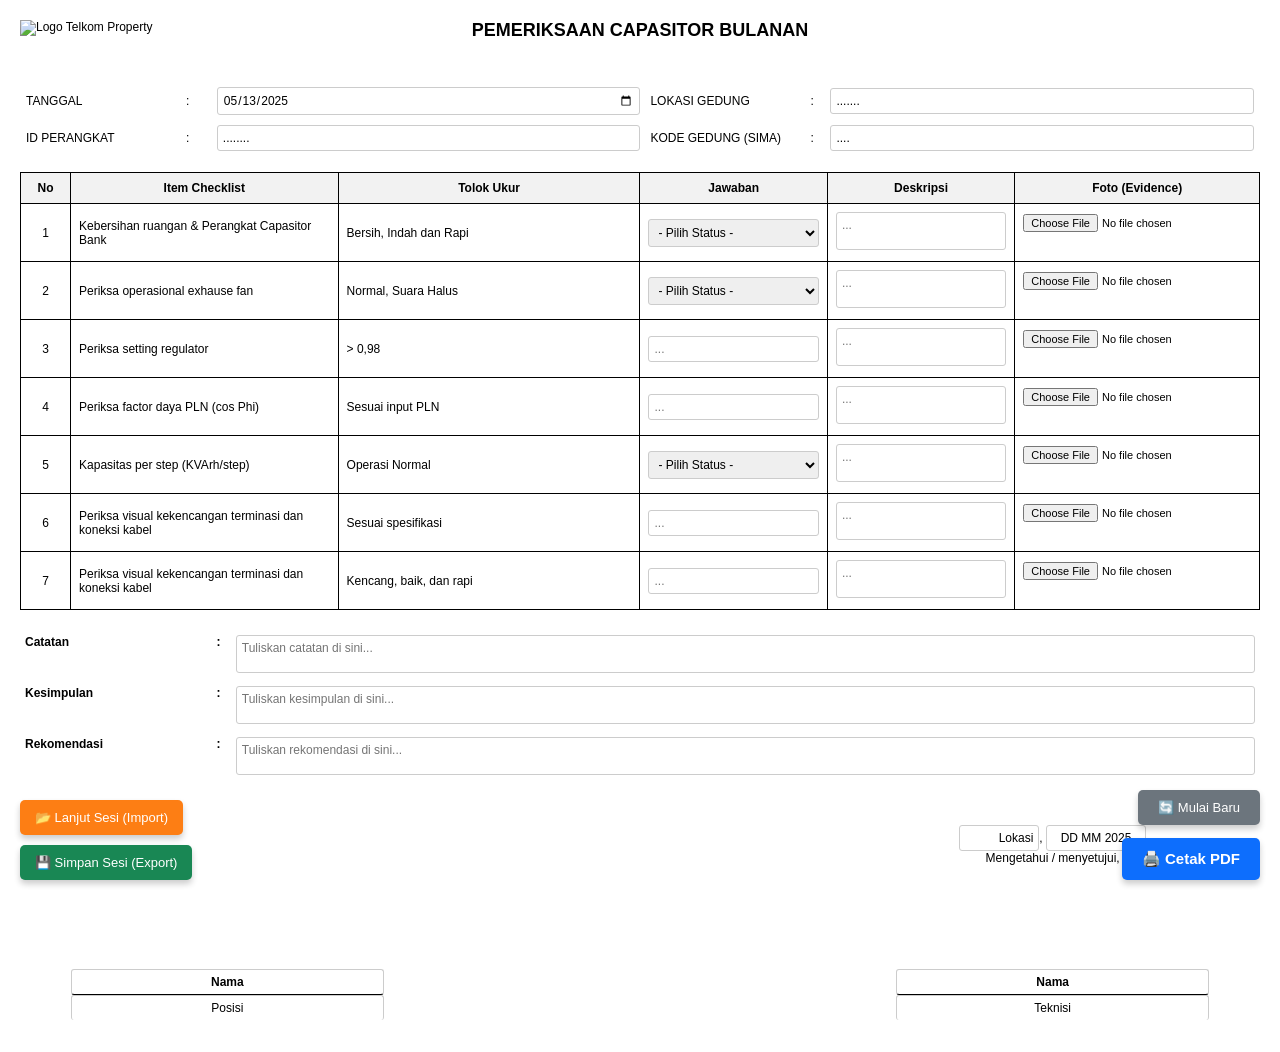
==== commit b10a841b: "Add files via upload" ====
--- a/CAPACITOR_BULANAN.html
+++ b/CAPACITOR_BULANAN.html
@@ -2,160 +2,12 @@
 <html lang="id">
 <head>
     <meta charset="UTF-8">
-    <title>Pemeriksaan Capacitor Bank Bulanan</title>
-    <style>
-        /* Pengaturan Dasar Layar */
-        body { font-family: 'Segoe UI', Arial, sans-serif; margin: 20px; font-size: 12px; }
-        
-        /* Layout Header & Logo */
-        .header-container {
-            display: flex; align-items: center; justify-content: center;
-            position: relative;
-            margin-bottom: 40px; 
-        }
-        .logo-wrapper { position: absolute; left: 0; top: 0; }
-        .logo-img { max-height: 60px; max-width: 180px; object-fit: contain; }
-        
-        h2 { text-align: center; margin: 0; }
-        
-        /* Layout Tabel Informasi */
-        .header-info { width: 100%; margin-bottom: 15px; }
-        .header-info td { padding: 4px; border: none; }
-        
-        /* Layout Tabel Checklist */
-        table.checklist { width: 100%; border-collapse: collapse; margin-bottom: 20px; table-layout: fixed; word-wrap: break-word;}
-        table.checklist, table.checklist th, table.checklist td { border: 1px solid black; }
-        table.checklist th, table.checklist td { padding: 8px; vertical-align: middle; }
-        table.checklist th { background-color: #f2f2f2; text-align: center; }
-        
-        /* Layout Tabel Catatan (Di Luar Tabel Utama) */
-        table.notes-table { width: 100%; border-collapse: collapse; margin-bottom: 10px; }
-        table.notes-table td { padding: 5px; vertical-align: top; border: none; }
-        .notes-label { width: 15%; font-weight: bold; }
-        .notes-colon { width: 2%; text-align: center; font-weight: bold; }
-        .notes-input { width: 83%; }
-
-        /* Input Dasar */
-        input[type="text"], input[type="date"], select, textarea {
-            width: 100%; box-sizing: border-box; padding: 5px;
-            font-family: inherit; font-size: inherit; border: 1px solid #ccc; border-radius: 3px;
-        }
-
-        /* Tampilan Textarea di Layar */
-        textarea {
-            resize: none; 
-            overflow: hidden; 
-            white-space: pre-wrap; 
-            word-wrap: break-word; 
-            min-height: 35px; 
-        }
-
-        /* Elemen Bayangan Khusus untuk Print (Jawaban & Deskripsi) */
-        .print-text {
-            display: none; /* Sembunyikan di layar normal */
-            white-space: pre-wrap;
-            word-wrap: break-word;
-            padding: 2px 0;
-            font-family: inherit;
-            font-size: inherit;
-        }
-
-        .file-input { margin-bottom: 5px; font-size: 11px; width: 100%; }
-
-        /* Highlight Merah untuk Field Kosong (Validasi) */
-        .error-field { border: 2px solid #dc3545 !important; background-color: #fff0f0 !important; }
-        .error-img { border: 2px dashed #dc3545 !important; padding: 5px; border-radius: 5px; background-color: #fff0f0; }
-
-        /* Wrapper Gambar & Tombol Hapus */
-        .img-container { min-height: 30px; }
-        .img-wrapper { position: relative; display: inline-block; margin-top: 5px; }
-        .preview-img { max-width: 140px; height: auto; display: none; border: 1px solid #ccc; }
-        .btn-remove {
-            position: absolute; top: -5px; right: -5px;
-            background: #dc3545; color: white; border: none; border-radius: 50%;
-            width: 20px; height: 20px; font-size: 12px; font-weight: bold;
-            cursor: pointer; display: none; line-height: 18px; text-align: center; padding: 0;
-        }
-        .btn-remove:hover { background: #c82333; }
-
-        /* Pengaturan Tanda Tangan */
-        .signature-table { width: 100%; border: none; margin-top: 30px; text-align: center; }
-        .signature-table td { border: none; padding: 10px; }
-        .input-inline {
-            border: none; border-bottom: 1px dashed #000; background: transparent;
-            font-family: inherit; font-size: inherit; text-align: center; padding: 2px;
-        }
-        .input-inline.bold { font-weight: bold; border-bottom: 1px solid #000; width: 80%; }
-        .input-inline.normal { border-bottom: none; width: 80%; }
-
-        /* ================= TATA LETAK TOMBOL ================= */
-        .btn-print {
-            position: fixed; bottom: 20px; right: 20px; padding: 12px 20px;
-            background-color: #0d6efd; color: white; border: none; border-radius: 5px;
-            font-size: 15px; font-weight: bold; cursor: pointer; box-shadow: 0 4px 6px rgba(0,0,0,0.2); z-index: 1000;
-        }
-        .btn-print:hover { background-color: #0b5ed7; }
-        
-        .btn-reset {
-            position: fixed; bottom: 75px; right: 20px; padding: 10px 20px;
-            background-color: #6c757d; color: white; border: none; border-radius: 5px;
-            font-size: 13px; cursor: pointer; box-shadow: 0 4px 6px rgba(0,0,0,0.2); z-index: 1000;
-        }
-        .btn-reset:hover { background-color: #5a6268; }
-
-        .btn-export {
-            position: fixed; bottom: 20px; left: 20px; padding: 10px 15px;
-            background-color: #198754; color: white; border: none; border-radius: 5px;
-            font-size: 13px; cursor: pointer; box-shadow: 0 4px 6px rgba(0,0,0,0.2); z-index: 1000;
-        }
-        .btn-export:hover { background-color: #157347; }
-        
-        .btn-import {
-            position: fixed; bottom: 65px; left: 20px; padding: 10px 15px;
-            background-color: #fd7e14; color: white; border: none; border-radius: 5px;
-            font-size: 13px; cursor: pointer; box-shadow: 0 4px 6px rgba(0,0,0,0.2); z-index: 1000;
-        }
-        .btn-import:hover { background-color: #e37112; }
-
-        /* PENGATURAN CETAK (PRINT) */
-        @media print {
-            body { margin: 0; }
-            .no-print { display: none !important; }
-            
-            /* Sembunyikan styling kotak pada tabel info atas */
-            .header-info input[type="text"], .header-info input[type="date"], .input-inline {
-                border: none !important; background: transparent !important;
-                appearance: none; -webkit-appearance: none; padding: 0; margin: 0;
-                color: black;
-            }
-
-            .error-field { background-color: transparent !important; border: none !important; }
-            .error-img { border: none !important; background-color: transparent !important; padding: 0; }
-            select { background-image: none !important; }
-            ::-ms-expand { display: none; }
-            @page { size: A4; margin: 10mm; }
-
-            /* Paksa tabel tidak meluber */
-            table.checklist { width: 100% !important; table-layout: fixed !important; }
-            table.checklist th { -webkit-print-color-adjust: exact; print-color-adjust: exact; }
-            table.checklist td { word-wrap: break-word !important; }
-
-            /* Mengecilkan Tolok Ukur (kolom 3) dan memperbesar Jawaban (kolom 4) */
-            table.checklist th:nth-child(3) { width: 18% !important; } 
-            table.checklist th:nth-child(4) { width: 22% !important; } 
-
-            /* Matikan Select, Input text, dan Textarea di dalam tabel checklist... */
-            #checklist-body .save-target { display: none !important; }
-            /* ...lalu nyalakan Div Bayangan sebagai gantinya! */
-            .print-text { display: block !important; }
-        }
-    </style>
+    <title>Pemeriksaan Form Capasitor Bulanan</title> 
+    <link rel="stylesheet" href="style.css"> 
 </head>
 <body>
-
     <button class="btn-print no-print" onclick="validateAndPrint()">🖨️ Cetak PDF</button>
     <button class="btn-reset no-print" onclick="resetForm()">🔄 Mulai Baru</button>
-
     <button class="btn-export no-print" onclick="exportSession()">💾 Simpan Sesi (Export)</button>
     <button class="btn-import no-print" onclick="document.getElementById('importFile').click()">📂 Lanjut Sesi (Import)</button>
     <input type="file" id="importFile" accept=".json" style="display: none;" class="no-print" onchange="importSession(event)">
@@ -164,92 +16,59 @@
         <div class="logo-wrapper">
             <img src="https://telkomproperty.co.id/_next/image?url=%2F_next%2Fstatic%2Fmedia%2FlogoTelkomHeader.ff908c55.png&w=3840&q=75" class="logo-img" alt="Logo Telkom Property">
         </div>
-        <h2>PEMERIKSAAN CAPACITOR BANK BULANAN</h2>
+        <h2>PEMERIKSAAN CAPASITOR BULANAN</h2>
     </div>
 
     <table class="header-info">
         <tr>
-            <td width="150">TANGGAL</td>
-            <td>:</td>
-            <td><input type="date" value="" class="save-target"></td>
-            <td width="150">LOKASI GEDUNG</td>
-            <td width="10">:</td>
-            <td><input type="text" value="MSC" class="save-target"></td>
+            <td width="150">TANGGAL</td><td>:</td>
+            <td><input type="date" value="2025-05-13" class="save-target"></td>
+            <td width="150">LOKASI GEDUNG</td><td width="10">:</td>
+            <td><input type="text" value="......." class="save-target"></td>
         </tr>
         <tr>
-            <td>ID PERANGKAT</td>
-            <td>:</td>
-            <td><input type="text" value="" placeholder="..." class="save-target"></td>
-            <td>KODE GEDUNG (SIMA)</td>
-            <td>:</td>
-            <td><input type="text" value="02148" class="save-target"></td>
+            <td>ID PERANGKAT</td><td>:</td>
+            <td><input type="text" value="........" class="save-target"></td>
+            <td>KODE GEDUNG (SIMA)</td><td>:</td>
+            <td><input type="text" value="...." class="save-target"></td>
         </tr>
     </table>
 
     <table class="checklist">
         <thead>
             <tr>
-                <th width="3%">No</th>
-                <th width="22%">Item Checklist</th>
-                <th width="25%">Tolok Ukur</th>
-                <th width="15%">Jawaban</th>
-                <th width="15%">Deskripsi</th>
-                <th width="20%">Foto (Evidence)</th>
+                <th width="3%">No</th><th width="22%">Item Checklist</th><th width="25%">Tolok Ukur</th>
+                <th width="15%">Jawaban</th><th width="15%">Deskripsi</th><th width="20%">Foto (Evidence)</th>
             </tr>
         </thead>
-        <tbody id="checklist-body">
-        </tbody>
+        <tbody id="checklist-body"></tbody>
     </table>
 
     <table class="notes-table">
-        <tr>
-            <td class="notes-label">Catatan</td>
-            <td class="notes-colon">:</td>
-            <td class="notes-input"><textarea rows="2" placeholder="Tuliskan catatan di sini..." class="save-target"></textarea></td>
-        </tr>
-        <tr>
-            <td class="notes-label">Kesimpulan</td>
-            <td class="notes-colon">:</td>
-            <td class="notes-input"><textarea rows="2" placeholder="Tuliskan kesimpulan di sini..." class="save-target"></textarea></td>
-        </tr>
-        <tr>
-            <td class="notes-label">Rekomendasi</td>
-            <td class="notes-colon">:</td>
-            <td class="notes-input"><textarea rows="2" placeholder="Tuliskan rekomendasi di sini..." class="save-target"></textarea></td>
-        </tr>
+        <tr><td class="notes-label">Catatan</td><td class="notes-colon">:</td><td class="notes-input"><textarea rows="2" placeholder="Tuliskan catatan di sini..." class="save-target"></textarea></td></tr>
+        <tr><td class="notes-label">Kesimpulan</td><td class="notes-colon">:</td><td class="notes-input"><textarea rows="2" placeholder="Tuliskan kesimpulan di sini..." class="save-target"></textarea></td></tr>
+        <tr><td class="notes-label">Rekomendasi</td><td class="notes-colon">:</td><td class="notes-input"><textarea rows="2" placeholder="Tuliskan rekomendasi di sini..." class="save-target"></textarea></td></tr>
     </table>
 
     <table class="signature-table">
         <tr>
-            <td width="33%"></td>
-            <td width="33%"></td>
+            <td width="33%"></td><td width="33%"></td>
             <td width="33%">
-                <input type="text" class="input-inline save-target" style="width:80px; text-align:right;" value="Makassar">, 
-                <input type="text" class="input-inline save-target" style="width:100px;" value="31 Mei 2025"><br>
-                Mengetahui / menyetujui,
+                <input type="text" class="input-inline save-target" style="width:80px; text-align:right;" value="Lokasi">, 
+                <input type="text" class="input-inline save-target" style="width:100px;" value="DD MM 2025"><br>Mengetahui / menyetujui,
             </td>
         </tr>
+        <tr><td style="height: 60px;"></td><td></td><td></td></tr>
         <tr>
-            <td style="height: 60px;"></td>
+            <td><input type="text" class="input-inline bold save-target" value="Nama"><br><input type="text" class="input-inline normal save-target" value="Posisi"></td>
             <td></td>
-            <td></td>
-        </tr>
-        <tr>
-            <td>
-                <input type="text" class="input-inline bold save-target" value="Arman Indra Budi"><br>
-                <input type="text" class="input-inline normal save-target" value="TRO MSO Makassar">
-            </td>
-            <td></td>
-            <td>
-                <input type="text" class="input-inline bold save-target" value="Sahrial"><br>
-                <input type="text" class="input-inline normal save-target" value="Teknisi">
-            </td>
+            <td><input type="text" class="input-inline bold save-target" value="Nama"><br><input type="text" class="input-inline normal save-target" value="Teknisi"></td>
         </tr>
     </table>
 
     <script>
-        // --- 1. DATA ITEM CHECKLIST ---
-        const items = [
+        
+        const checklistItems = [
             { id: '1', name: "Kebersihan ruangan & Perangkat Capasitor Bank", type: 'radio', options:['Bersih. Indah. dan Rapi', 'Tidak Bersih. Indah. dan Rapi'], placeholder: 'Bersih, Indah dan Rapi' },
             { id: '2', name: "Periksa operasional exhause fan", type: 'radio', options:['Normal', 'Tidak normal'], placeholder: 'Normal, Suara Halus' },
             { id: '3', name: "Periksa setting regulator", type: 'input',  placeholder: '> 0,98'},
@@ -258,284 +77,7 @@
             { id: '6', name: "Periksa visual kekencangan terminasi dan koneksi kabel", type: 'input',  placeholder: 'Sesuai spesifikasi'},
             { id: '7', name: "Periksa visual kekencangan terminasi dan koneksi kabel", type: 'input',  placeholder: 'Kencang, baik, dan rapi'},
         ];
-
-        // --- 2. FUNGSI MERENDER TABEL ---
-        const tbody = document.getElementById('checklist-body');
-        let tableContent = '';
-
-        items.forEach(item => {
-            let jawabanInput = '';
-            if (item.type === 'radio') {
-                jawabanInput = `<select class="save-target"><option value="">- Pilih Status -</option>${item.options.map(opt => `<option value="${opt}">${opt}</option>`).join('')}</select>`;
-            } else if (item.type === 'textarea') {
-                jawabanInput = `<textarea rows="2" placeholder="..." class="save-target"></textarea>`;
-            } else {
-                jawabanInput = `<input type="text" placeholder="..." class="save-target">`;
-            }
-
-            tableContent += `
-                <tr>
-                    <td style="text-align: center;">${item.id}</td>
-                    <td>${item.name}</td>
-                    <td>${item.placeholder}</td>
-                    <td>${jawabanInput}</td>
-                    <td><textarea rows="2" placeholder="..." class="save-target"></textarea></td>
-                    <td>
-                        <div class="img-container" id="container_foto${item.id}">
-                            <input type="file" accept="image/*" id="input_foto${item.id}" class="file-input no-print" onchange="previewAndCompressImage(event, 'foto${item.id}')">
-                            <div class="img-wrapper">
-                                <img id="foto${item.id}" class="preview-img">
-                                <button id="btn_foto${item.id}" class="btn-remove no-print" onclick="removeImage('foto${item.id}')">✖</button>
-                            </div>
-                        </div>
-                    </td>
-                </tr>
-            `;
-        });
-        tbody.innerHTML = tableContent;
-
-        // =========================================================================
-        // 3. FITUR AUTO-SAVE (LOCAL STORAGE) & AUTO-RESIZE TEXTAREA
-        // =========================================================================
-        const SESSION_KEY = "Checklist_" + document.title.replace(/\s+/g, '_');
-
-        function autoResizeTextarea(textarea) {
-            textarea.style.height = 'auto';
-            textarea.style.height = (textarea.scrollHeight) + 'px';
-        }
-
-        function saveSession() {
-            const data = { inputs: [], images: {} };
-            
-            document.querySelectorAll('.save-target, input[type="date"]').forEach(el => {
-                data.inputs.push(el.value);
-            });
-
-            document.querySelectorAll('.preview-img').forEach(img => {
-                if (img.src && img.style.display === 'block') {
-                    data.images[img.id] = { src: img.src, fileKey: img.getAttribute('data-filekey') };
-                }
-            });
-            localStorage.setItem(SESSION_KEY, JSON.stringify(data));
-        }
-
-        function loadSession() {
-            const stored = localStorage.getItem(SESSION_KEY);
-            if (stored) {
-                const data = JSON.parse(stored);
-                
-                document.querySelectorAll('.save-target, input[type="date"]').forEach((el, index) => {
-                    if (data.inputs[index] !== undefined) el.value = data.inputs[index];
-                });
-
-                for (let id in data.images) {
-                    let imgInfo = data.images[id];
-                    let imgElement = document.getElementById(id);
-                    let btnElement = document.getElementById("btn_" + id);
-                    let inputElement = document.getElementById("input_" + id);
-
-                    if (imgElement && imgInfo.src) {
-                        imgElement.src = imgInfo.src;
-                        imgElement.style.display = 'block';
-                        imgElement.setAttribute("data-filekey", imgInfo.fileKey);
-                        uploadedFiles.add(imgInfo.fileKey); 
-                        
-                        if (btnElement) btnElement.style.display = 'block';
-                        if (inputElement) inputElement.style.display = 'none';
-                    }
-                }
-            }
-            // Panggil auto-resize untuk semua textarea saat halaman dimuat
-            document.querySelectorAll('textarea').forEach(el => autoResizeTextarea(el));
-        }
-
-        document.addEventListener('input', function(event) {
-            if (event.target.tagName.toLowerCase() === 'textarea') {
-                autoResizeTextarea(event.target);
-            }
-            saveSession();
-        });
-
-        document.addEventListener('change', saveSession);
-        window.onload = loadSession;
-
-        // =========================================================================
-        // 4. FITUR EXPORT & IMPORT (PINDAH DEVICE)
-        // =========================================================================
-        function exportSession() {
-            saveSession(); 
-            const stored = localStorage.getItem(SESSION_KEY);
-            if (!stored || JSON.parse(stored).inputs.every(val => val === "")) {
-                return alert("Belum ada data untuk diexport!");
-            }
-
-            const dataStr = "data:text/json;charset=utf-8," + encodeURIComponent(stored);
-            const downloadAnchorNode = document.createElement('a');
-            downloadAnchorNode.setAttribute("href", dataStr);
-            downloadAnchorNode.setAttribute("download", SESSION_KEY + "_Export.json");
-            document.body.appendChild(downloadAnchorNode); 
-            downloadAnchorNode.click();
-            downloadAnchorNode.remove();
-        }
-
-        function importSession(event) {
-            const file = event.target.files[0];
-            if (!file) return;
-
-            const reader = new FileReader();
-            reader.onload = function(e) {
-                try {
-                    JSON.parse(e.target.result); 
-                    localStorage.setItem(SESSION_KEY, e.target.result);
-                    alert("✅ Sesi berhasil dimuat! Halaman akan dimuat ulang.");
-                    location.reload(); 
-                } catch(err) {
-                    alert("❌ File sesi tidak valid atau rusak!");
-                }
-                event.target.value = ""; 
-            };
-            reader.readAsText(file);
-        }
-
-        // =========================================================================
-        // 5. FITUR VALIDASI SEBELUM CETAK & DIV BAYANGAN
-        // =========================================================================
-        function validateAndPrint() {
-            let isValid = true;
-
-            // --- TRIK JITU: Buat div bayangan khusus untuk print (Berlaku untuk Jawaban & Deskripsi) ---
-            document.querySelectorAll('#checklist-body .save-target').forEach(el => {
-                let printDiv = el.nextElementSibling;
-                // Jika belum ada div bayangan, buat elemen baru
-                if (!printDiv || !printDiv.classList.contains('print-text')) {
-                    printDiv = document.createElement('div');
-                    printDiv.className = 'print-text';
-                    el.parentNode.insertBefore(printDiv, el.nextSibling);
-                }
-                
-                // Ambil nilai text (Khusus <select>, ambil label teksnya, bukan valuenya saja)
-                let textValue = el.value;
-                if (el.tagName.toLowerCase() === 'select' && el.selectedIndex > -1) {
-                    textValue = el.options[el.selectedIndex].text;
-                    if (el.value === "") textValue = ""; // Hilangkan tulisan "- Pilih Status -" jika tidak diisi
-                }
-                
-                printDiv.textContent = textValue || "\u00A0"; // \u00A0 agar spasi kosong tetap membentuk bentuk kotak
-            });
-
-            // Pastikan textarea non-tabel (catatan, dll) juga menyesuaikan ukurannya sebelum cetak
-            document.querySelectorAll('textarea').forEach(el => autoResizeTextarea(el));
-
-            document.querySelectorAll('.save-target, input[type="date"]').forEach(el => {
-                el.classList.remove('error-field'); 
-                if (el.value.trim() === '') {
-                    el.classList.add('error-field');
-                    isValid = false;
-                }
-            });
-
-            items.forEach(item => {
-                let img = document.getElementById('foto' + item.id);
-                let container = document.getElementById('container_foto' + item.id);
-                if (container) container.classList.remove('error-img');
-
-                if (img && img.style.display !== 'block') {
-                    if (container) container.classList.add('error-img');
-                    isValid = false;
-                }
-            });
-
-            if (isValid) {
-                window.print();
-            } else {
-                alert("⚠️ GAGAL MENCETAK!\n\nHarap isi semua kotak dan unggah semua foto bukti. (Periksa bagian yang ditandai merah).");
-            }
-        }
-
-        // =========================================================================
-        // 6. FITUR RESET FORM
-        // =========================================================================
-        function resetForm() {
-            if (confirm("⚠️ PERINGATAN!\nApakah Anda yakin ingin MENGHAPUS semua isian dan foto untuk memulai inspeksi baru? Data lama tidak bisa dikembalikan kecuali sudah Anda Export.")) {
-                localStorage.removeItem(SESSION_KEY);
-                location.reload(); 
-            }
-        }
-
-        // =========================================================================
-        // 7. FUNGSI KOMPRESI & ANTI DUPLIKAT GAMBAR
-        // =========================================================================
-        let uploadedFiles = new Set();
-
-        function compressImage(file, callback) {
-            const reader = new FileReader();
-            reader.readAsDataURL(file);
-            reader.onload = function(event) {
-                const img = new Image();
-                img.src = event.target.result;
-                img.onload = function() {
-                    const canvas = document.createElement('canvas');
-                    const ctx = canvas.getContext('2d');
-                    const MAX_WIDTH = 800; const MAX_HEIGHT = 800;
-                    let width = img.width; let height = img.height;
-
-                    if (width > height) { if (width > MAX_WIDTH) { height *= MAX_WIDTH / width; width = MAX_WIDTH; } } 
-                    else { if (height > MAX_HEIGHT) { width *= MAX_HEIGHT / height; height = MAX_HEIGHT; } }
-
-                    canvas.width = width; canvas.height = height;
-                    ctx.drawImage(img, 0, 0, width, height);
-                    callback(canvas.toDataURL('image/jpeg', 0.7));
-                };
-            };
-        }
-
-        function previewAndCompressImage(event, imageId) {
-            var input = event.target;
-            if (input.files && input.files[0]) {
-                var file = input.files[0];
-                var fileKey = file.name + "_" + file.size + "_" + file.lastModified;
-
-                if (uploadedFiles.has(fileKey)) {
-                    alert("⚠️ PERINGATAN: Foto '" + file.name + "' sudah digunakan di item lain!");
-                    input.value = ""; return;
-                }
-
-                compressImage(file, function(compressedData) {
-                    var imgElement = document.getElementById(imageId);
-                    var btnElement = document.getElementById("btn_" + imageId);
-                    
-                    var oldKey = imgElement.getAttribute("data-filekey");
-                    if (oldKey) uploadedFiles.delete(oldKey);
-
-                    uploadedFiles.add(fileKey);
-                    imgElement.setAttribute("data-filekey", fileKey);
-
-                    imgElement.src = compressedData;
-                    imgElement.style.display = 'block';
-                    btnElement.style.display = 'block'; 
-                    input.style.display = 'none'; 
-                    
-                    document.getElementById('container_' + imageId).classList.remove('error-img');
-                    saveSession(); 
-                });
-            }
-        }
-
-        function removeImage(imageId) {
-            var imgElement = document.getElementById(imageId);
-            var btnElement = document.getElementById("btn_" + imageId);
-            var inputElement = document.getElementById("input_" + imageId);
-
-            var fileKey = imgElement.getAttribute("data-filekey");
-            if (fileKey) {
-                uploadedFiles.delete(fileKey);
-                imgElement.removeAttribute("data-filekey");
-            }
-
-            imgElement.src = ""; imgElement.style.display = 'none'; btnElement.style.display = 'none'; 
-            inputElement.value = ""; inputElement.style.display = 'block'; 
-            saveSession(); 
-        }
     </script>
+    <script src="script.js"></script>
 </body>
-</html>
+</html>
--- a/style.css
+++ b/style.css
@@ -0,0 +1,144 @@
+/* =========================================================
+   FILE: style.css (Digunakan untuk semua form inspeksi)
+========================================================= */
+
+/* Pengaturan Dasar Layar */
+body { font-family: Arial, sans-serif; margin: 20px; font-size: 12px; }
+
+/* Layout Header & Logo */
+.header-container {
+    display: flex; align-items: center; justify-content: center;
+    position: relative;
+    margin-bottom: 40px; 
+}
+.logo-wrapper { position: absolute; left: 0; top: 0; }
+.logo-img { max-height: 60px; max-width: 180px; object-fit: contain; }
+
+h2 { text-align: center; margin: 0; }
+
+/* Layout Tabel Informasi */
+.header-info { width: 100%; margin-bottom: 15px; }
+.header-info td { padding: 4px; border: none; }
+
+/* Layout Tabel Checklist */
+table.checklist { width: 100%; border-collapse: collapse; margin-bottom: 20px; table-layout: fixed; word-wrap: break-word;}
+table.checklist, table.checklist th, table.checklist td { border: 1px solid black; }
+table.checklist th, table.checklist td { padding: 8px; vertical-align: middle; }
+table.checklist th { background-color: #f2f2f2; text-align: center; }
+
+/* Layout Tabel Catatan (Di Luar Tabel Utama) */
+table.notes-table { width: 100%; border-collapse: collapse; margin-bottom: 10px; }
+table.notes-table td { padding: 5px; vertical-align: top; border: none; }
+.notes-label { width: 15%; font-weight: bold; }
+.notes-colon { width: 2%; text-align: center; font-weight: bold; }
+.notes-input { width: 83%; }
+
+/* Input Dasar */
+input[type="text"], input[type="date"], select, textarea {
+    width: 100%; box-sizing: border-box; padding: 5px;
+    font-family: inherit; font-size: inherit; border: 1px solid #ccc; border-radius: 3px;
+}
+
+/* Tampilan Textarea di Layar */
+textarea {
+    resize: none; 
+    overflow: hidden; 
+    white-space: pre-wrap; 
+    word-wrap: break-word; 
+    min-height: 35px; 
+}
+
+/* Elemen Bayangan Khusus untuk Print (Jawaban & Deskripsi) */
+.print-text {
+    display: none; 
+    white-space: pre-wrap;
+    word-wrap: break-word;
+    padding: 2px 0;
+    font-family: inherit;
+    font-size: inherit;
+}
+
+.file-input { margin-bottom: 5px; font-size: 11px; width: 100%; }
+
+/* Highlight Merah untuk Field Kosong (Validasi) */
+.error-field { border: 2px solid #dc3545 !important; background-color: #fff0f0 !important; }
+.error-img { border: 2px dashed #dc3545 !important; padding: 5px; border-radius: 5px; background-color: #fff0f0; }
+
+/* Wrapper Gambar & Tombol Hapus */
+.img-container { min-height: 30px; }
+.img-wrapper { position: relative; display: inline-block; margin-top: 5px; }
+.preview-img { max-width: 140px; height: auto; display: none; border: 1px solid #ccc; }
+.btn-remove {
+    position: absolute; top: -5px; right: -5px;
+    background: #dc3545; color: white; border: none; border-radius: 50%;
+    width: 20px; height: 20px; font-size: 12px; font-weight: bold;
+    cursor: pointer; display: none; line-height: 18px; text-align: center; padding: 0;
+}
+.btn-remove:hover { background: #c82333; }
+
+/* Pengaturan Tanda Tangan */
+.signature-table { width: 100%; border: none; margin-top: 30px; text-align: center; }
+.signature-table td { border: none; padding: 10px; }
+.input-inline {
+    border: none; border-bottom: 1px dashed #000; background: transparent;
+    font-family: inherit; font-size: inherit; text-align: center; padding: 2px;
+}
+.input-inline.bold { font-weight: bold; border-bottom: 1px solid #000; width: 80%; }
+.input-inline.normal { border-bottom: none; width: 80%; }
+
+/* ================= TATA LETAK TOMBOL ================= */
+.btn-print {
+    position: fixed; bottom: 20px; right: 20px; padding: 12px 20px;
+    background-color: #0d6efd; color: white; border: none; border-radius: 5px;
+    font-size: 15px; font-weight: bold; cursor: pointer; box-shadow: 0 4px 6px rgba(0,0,0,0.2); z-index: 1000;
+}
+.btn-print:hover { background-color: #0b5ed7; }
+
+.btn-reset {
+    position: fixed; bottom: 75px; right: 20px; padding: 10px 20px;
+    background-color: #6c757d; color: white; border: none; border-radius: 5px;
+    font-size: 13px; cursor: pointer; box-shadow: 0 4px 6px rgba(0,0,0,0.2); z-index: 1000;
+}
+.btn-reset:hover { background-color: #5a6268; }
+
+.btn-export {
+    position: fixed; bottom: 20px; left: 20px; padding: 10px 15px;
+    background-color: #198754; color: white; border: none; border-radius: 5px;
+    font-size: 13px; cursor: pointer; box-shadow: 0 4px 6px rgba(0,0,0,0.2); z-index: 1000;
+}
+.btn-export:hover { background-color: #157347; }
+
+.btn-import {
+    position: fixed; bottom: 65px; left: 20px; padding: 10px 15px;
+    background-color: #fd7e14; color: white; border: none; border-radius: 5px;
+    font-size: 13px; cursor: pointer; box-shadow: 0 4px 6px rgba(0,0,0,0.2); z-index: 1000;
+}
+.btn-import:hover { background-color: #e37112; }
+
+/* PENGATURAN CETAK (PRINT) */
+@media print {
+    body { margin: 0; }
+    .no-print { display: none !important; }
+    
+    .header-info input[type="text"], .header-info input[type="date"], .input-inline {
+        border: none !important; background: transparent !important;
+        appearance: none; -webkit-appearance: none; padding: 0; margin: 0;
+        color: black;
+    }
+
+    .error-field { background-color: transparent !important; border: none !important; }
+    .error-img { border: none !important; background-color: transparent !important; padding: 0; }
+    select { background-image: none !important; }
+    ::-ms-expand { display: none; }
+    @page { size: A4; margin: 10mm; }
+
+    table.checklist { width: 100% !important; table-layout: fixed !important; }
+    table.checklist th { -webkit-print-color-adjust: exact; print-color-adjust: exact; }
+    table.checklist td { word-wrap: break-word !important; }
+
+    table.checklist th:nth-child(3) { width: 18% !important; } 
+    table.checklist th:nth-child(4) { width: 22% !important; } 
+
+    #checklist-body .save-target { display: none !important; }
+    .print-text { display: block !important; }
+}
